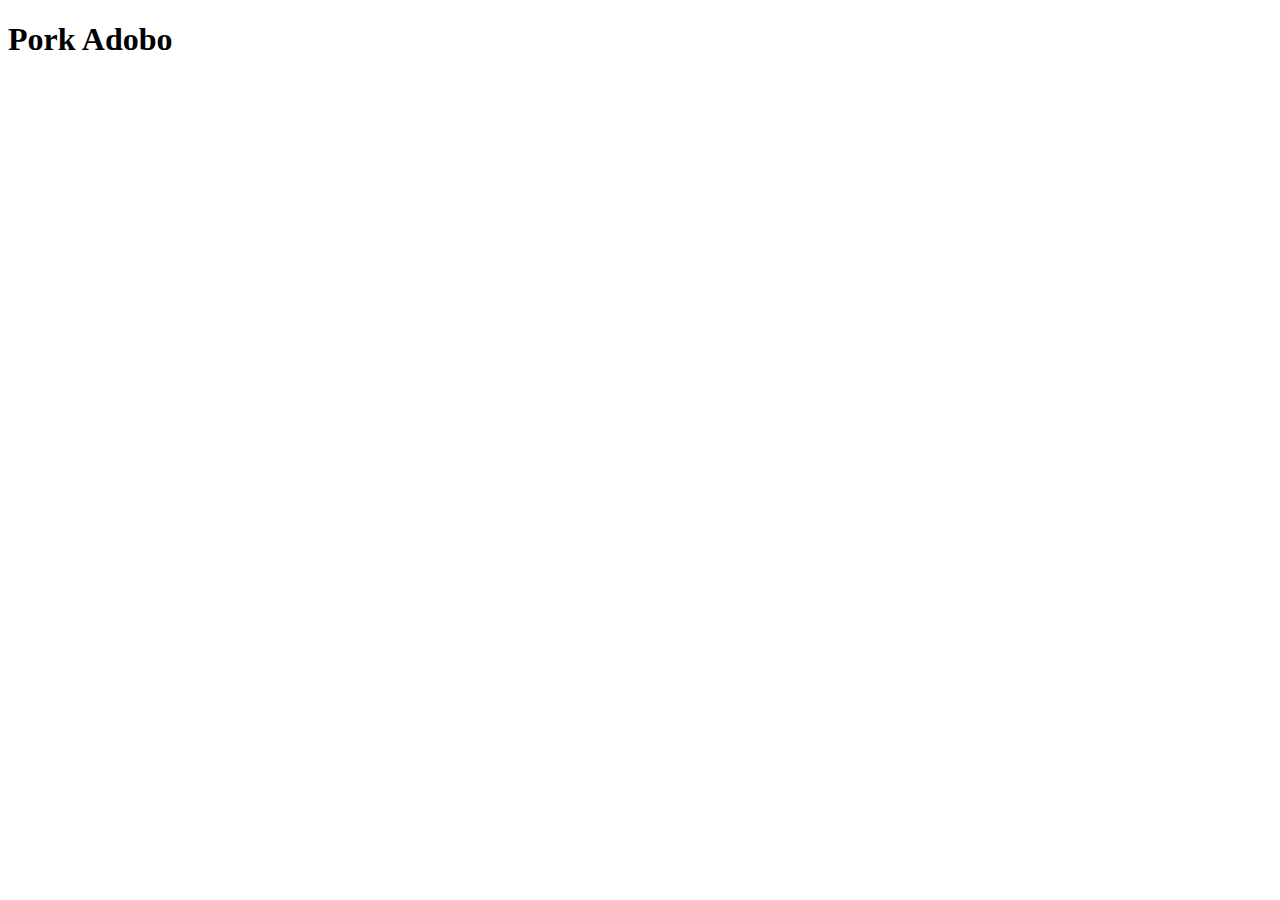
==== recipes/adobo.html @ 220be17f "create an adobo.html file" ====
<!DOCTYPE html>
<html lang="en">

<head>
    <meta charset="UTF-8">
    <meta http-equiv="X-UA-Compatible" content="IE=edge">
    <meta name="viewport" content="width=device-width, initial-scale=1.0">
    <title>Adobo</title>
</head>

<body>
    <h1>Pork Adobo</h1>
</body>

</html>
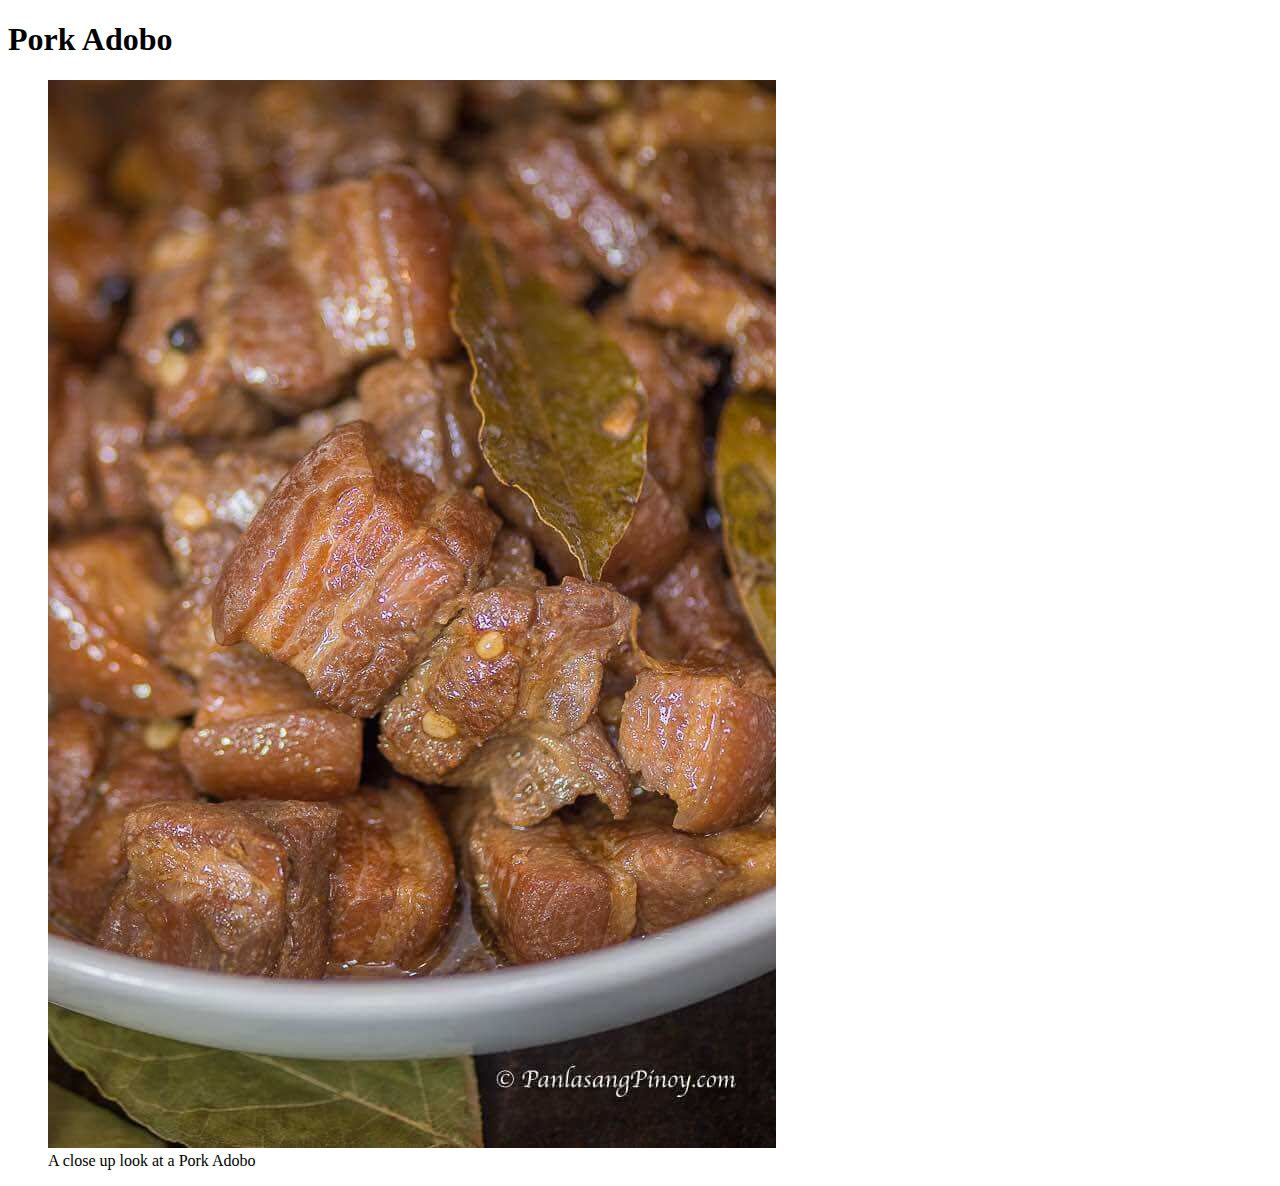
==== commit d1f41adf: "add a pork adobo figure" ====
--- a/recipes/adobo.html
+++ b/recipes/adobo.html
@@ -10,6 +10,10 @@
 
 <body>
     <h1>Pork Adobo</h1>
+    <figure>
+        <img src="../img/adobo.jpg" alt="a serving of pork adobo">
+        <figcaption>A close up look at a Pork Adobo</figcaption>
+    </figure>
 </body>
 
 </html>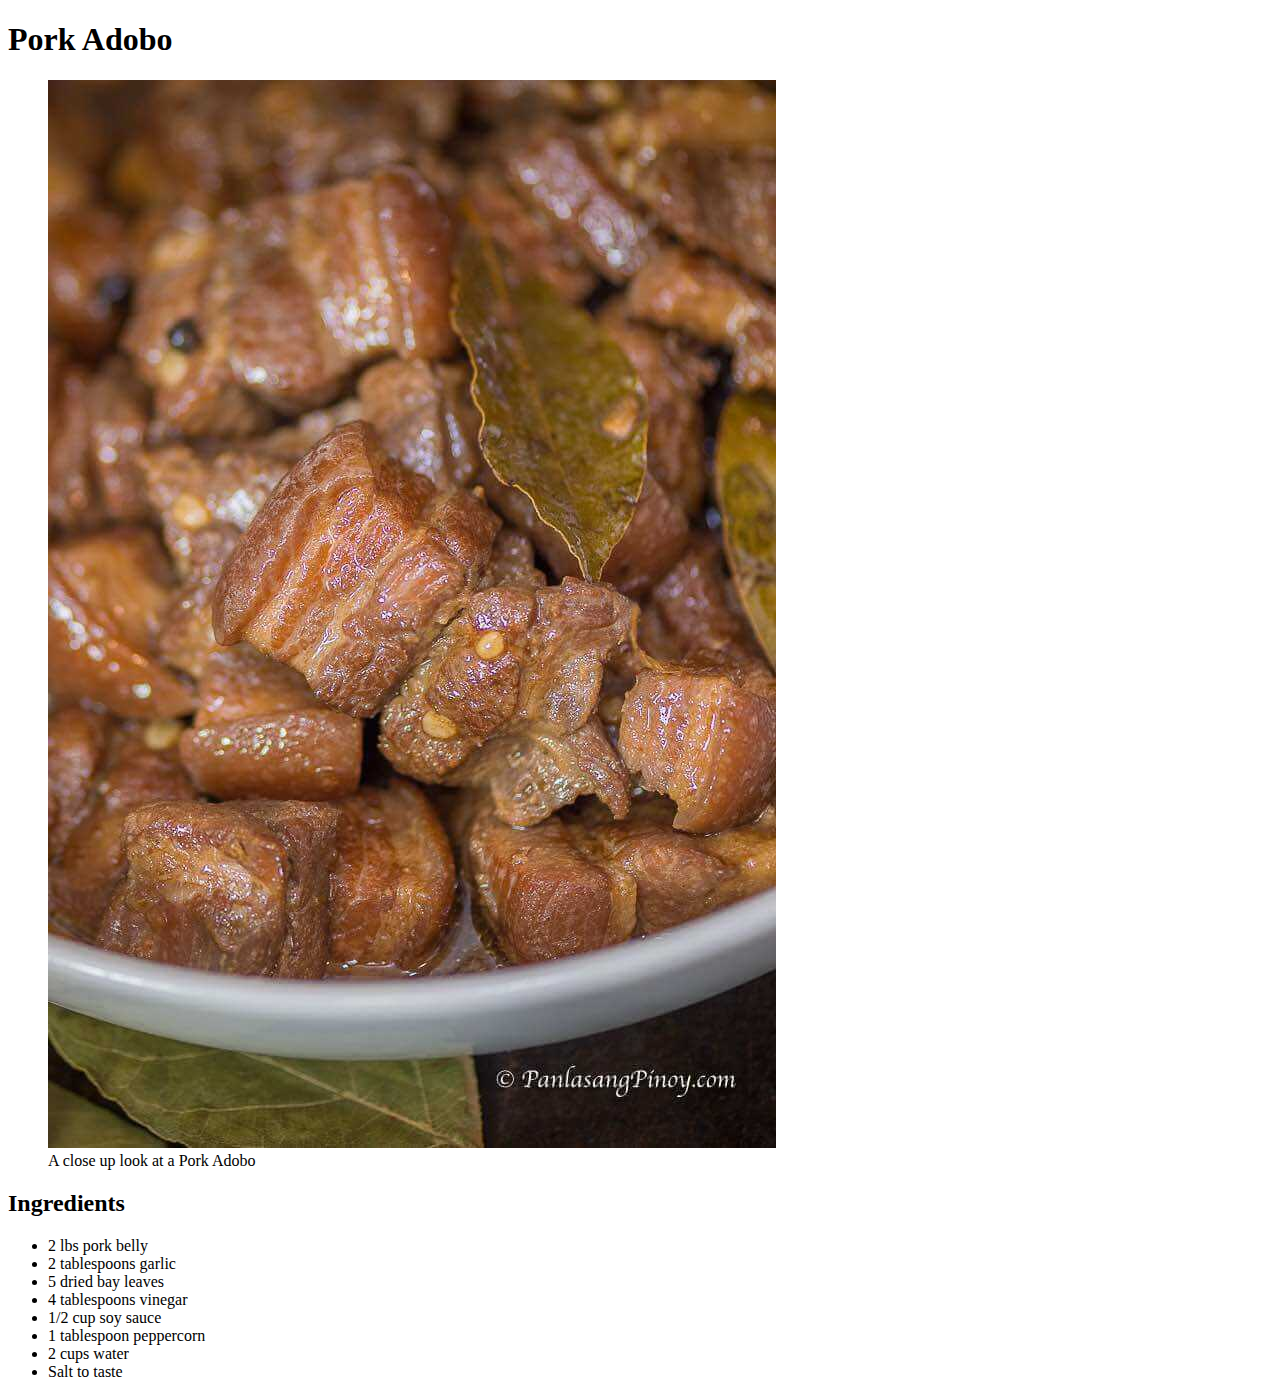
==== commit 4e66e0e5: "add an ul of ingredients" ====
--- a/recipes/adobo.html
+++ b/recipes/adobo.html
@@ -14,6 +14,17 @@
         <img src="../img/adobo.jpg" alt="a serving of pork adobo">
         <figcaption>A close up look at a Pork Adobo</figcaption>
     </figure>
+    <h2>Ingredients</h2>
+    <ul>
+        <li>2 lbs pork belly</li>
+        <li>2 tablespoons garlic</li>
+        <li>5 dried bay leaves</li>
+        <li>4 tablespoons vinegar</li>
+        <li>1/2 cup soy sauce</li>
+        <li>1 tablespoon peppercorn</li>
+        <li>2 cups water</li>
+        <li>Salt to taste</li>
+    </ul>
 </body>
 
 </html>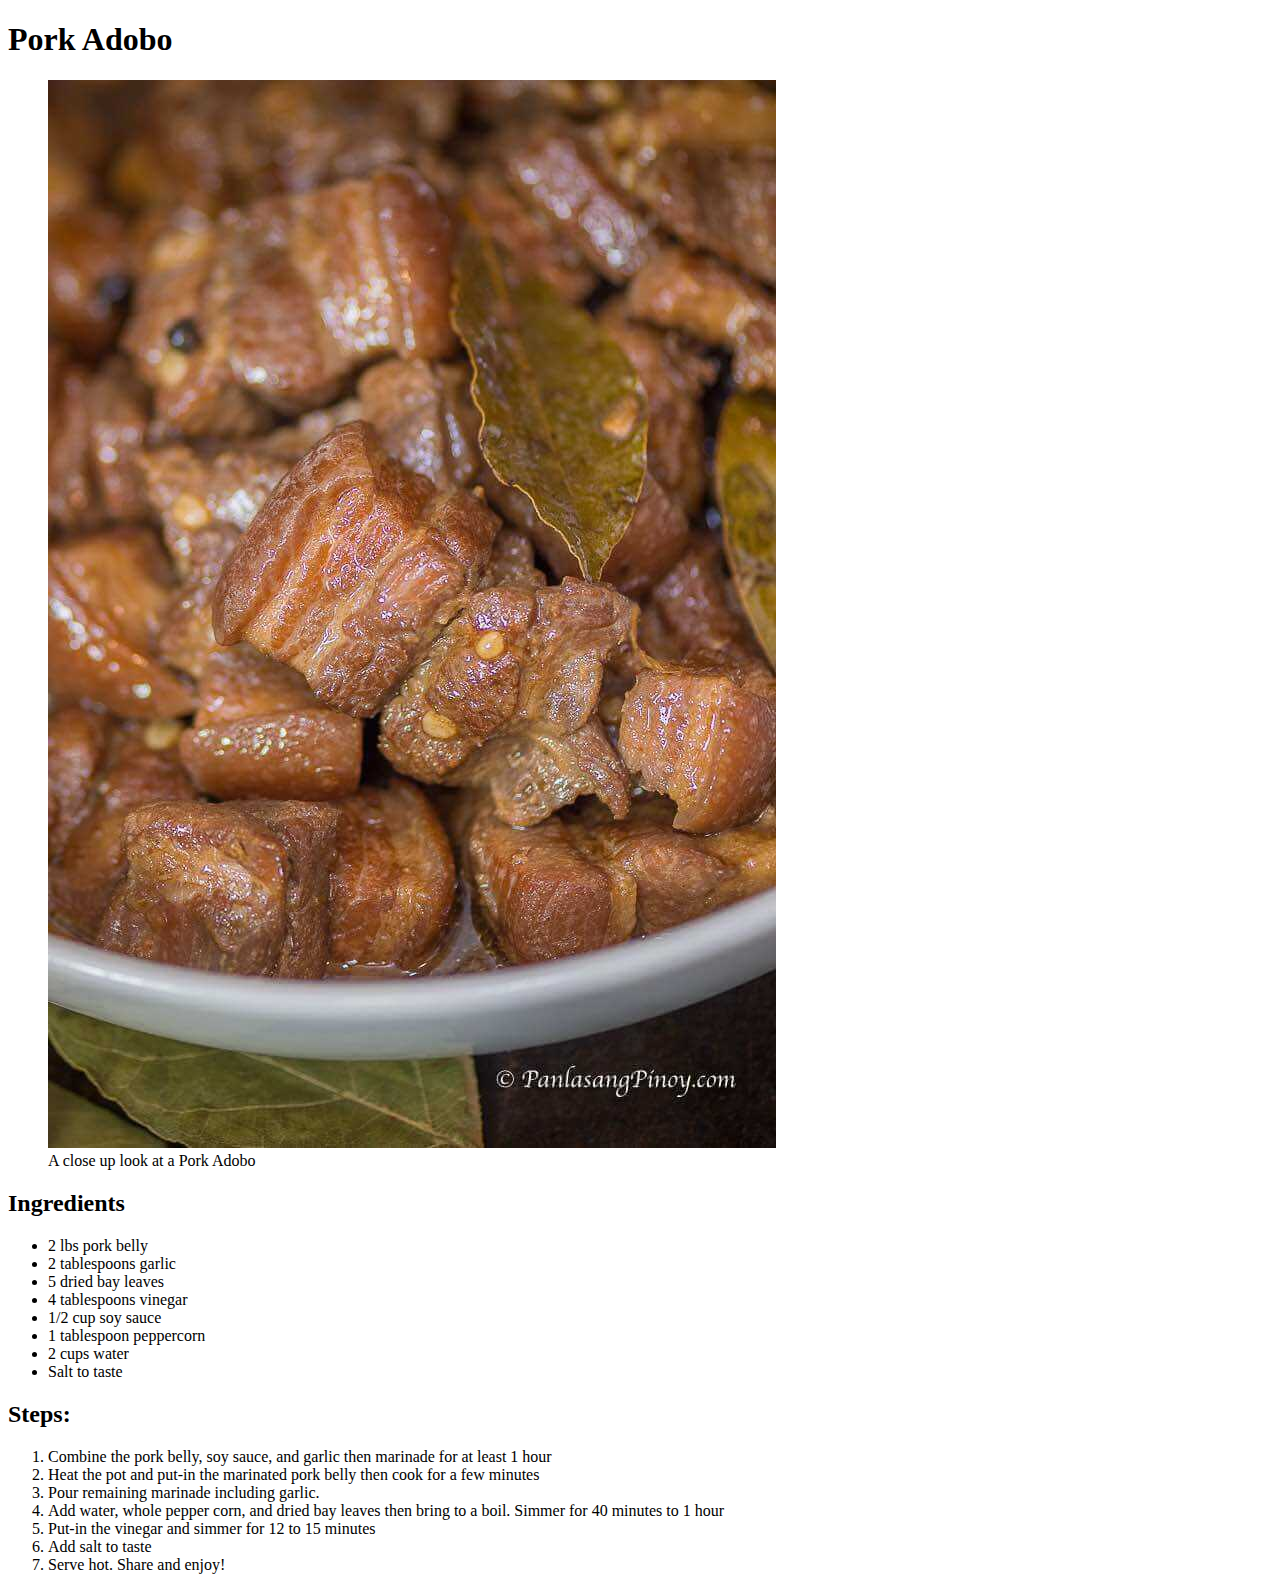
==== commit f59ed597: "add an ol of steps" ====
--- a/recipes/adobo.html
+++ b/recipes/adobo.html
@@ -25,6 +25,17 @@
         <li>2 cups water</li>
         <li>Salt to taste</li>
     </ul>
+    <h2>Steps:</h2>
+    <ol>
+        <li>Combine the pork belly, soy sauce, and garlic then marinade for at least 1 hour</li>
+        <li>Heat the pot and put-in the marinated pork belly then cook for a few minutes</li>
+        <li>Pour remaining marinade including garlic.</li>
+        <li>Add water, whole pepper corn, and dried bay leaves then bring to a boil. Simmer for 40 minutes to 1 hour
+        </li>
+        <li>Put-in the vinegar and simmer for 12 to 15 minutes</li>
+        <li>Add salt to taste</li>
+        <li>Serve hot. Share and enjoy!</li>
+    </ol>
 </body>
 
 </html>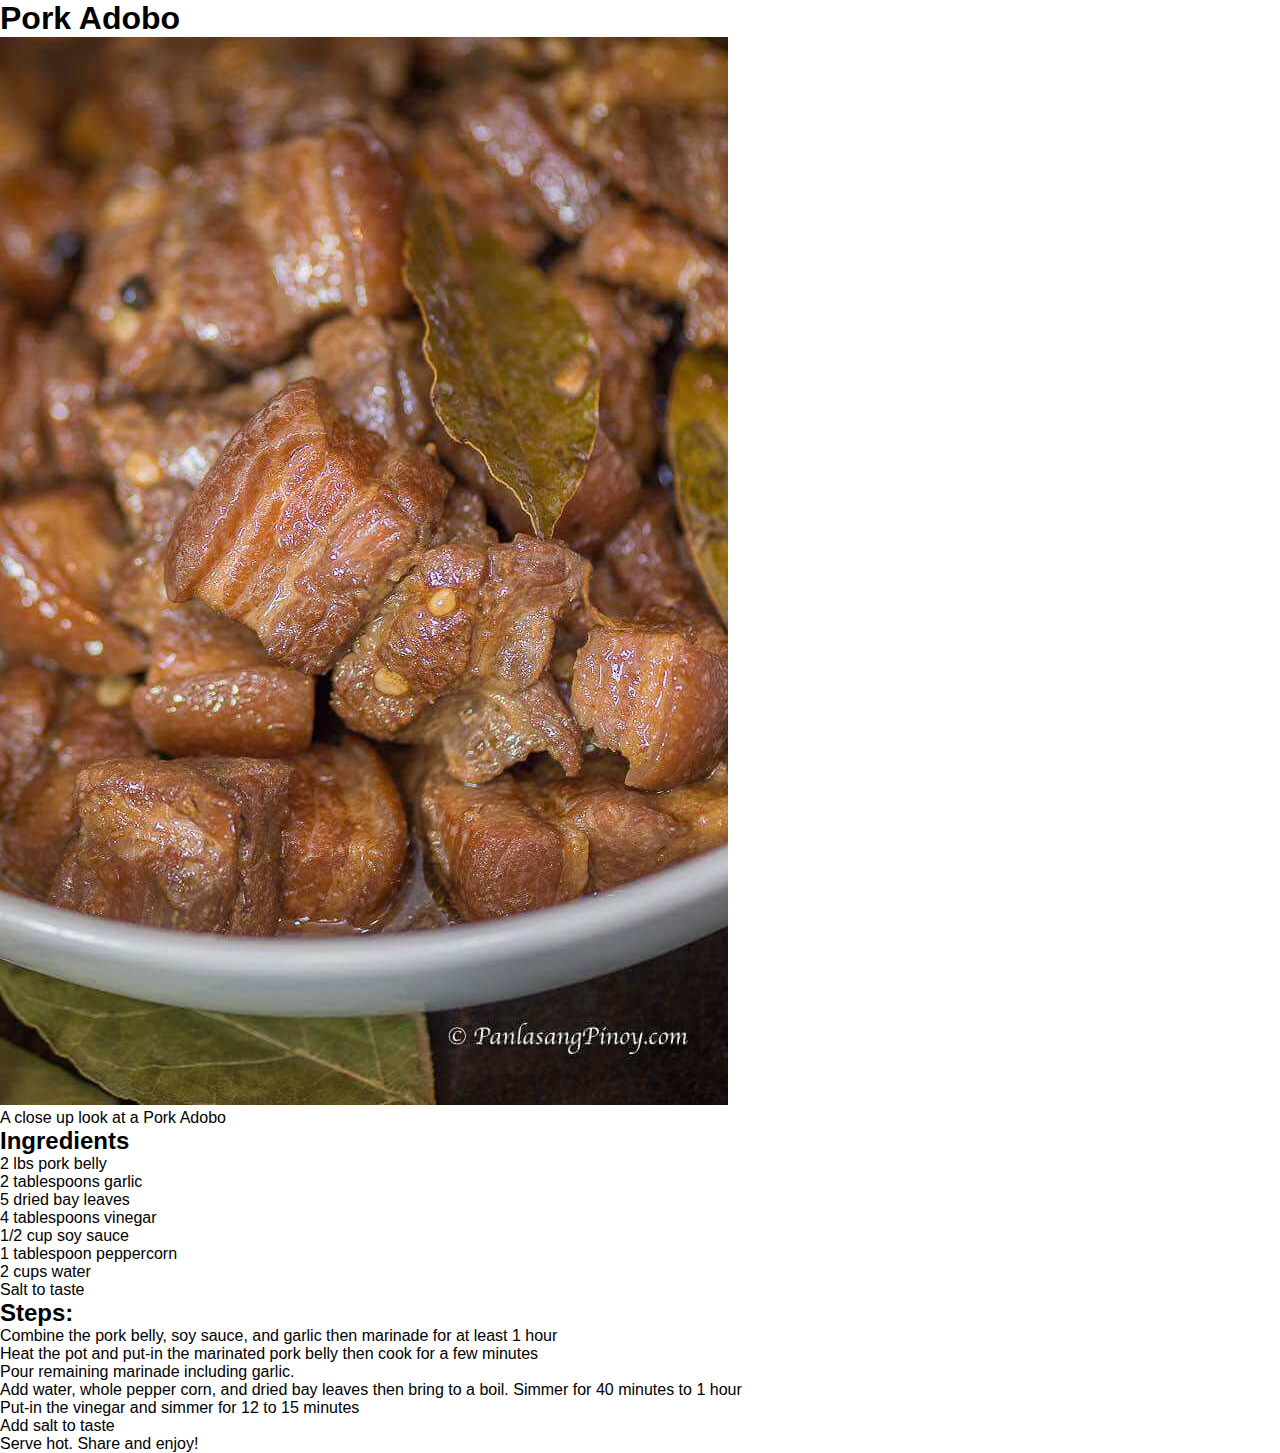
==== commit fc65c72d: "link stylesheet to all pages" ====
--- a/recipes/adobo.html
+++ b/recipes/adobo.html
@@ -6,6 +6,7 @@
     <meta http-equiv="X-UA-Compatible" content="IE=edge">
     <meta name="viewport" content="width=device-width, initial-scale=1.0">
     <title>Adobo</title>
+    <link rel="stylesheet" href="../style.css">
 </head>
 
 <body>
--- a/style.css
+++ b/style.css
@@ -0,0 +1,9 @@
+* {
+  padding: 0;
+  margin: 0;
+  box-sizing: border-box;
+}
+
+body {
+  font-family: sans-serif;
+}
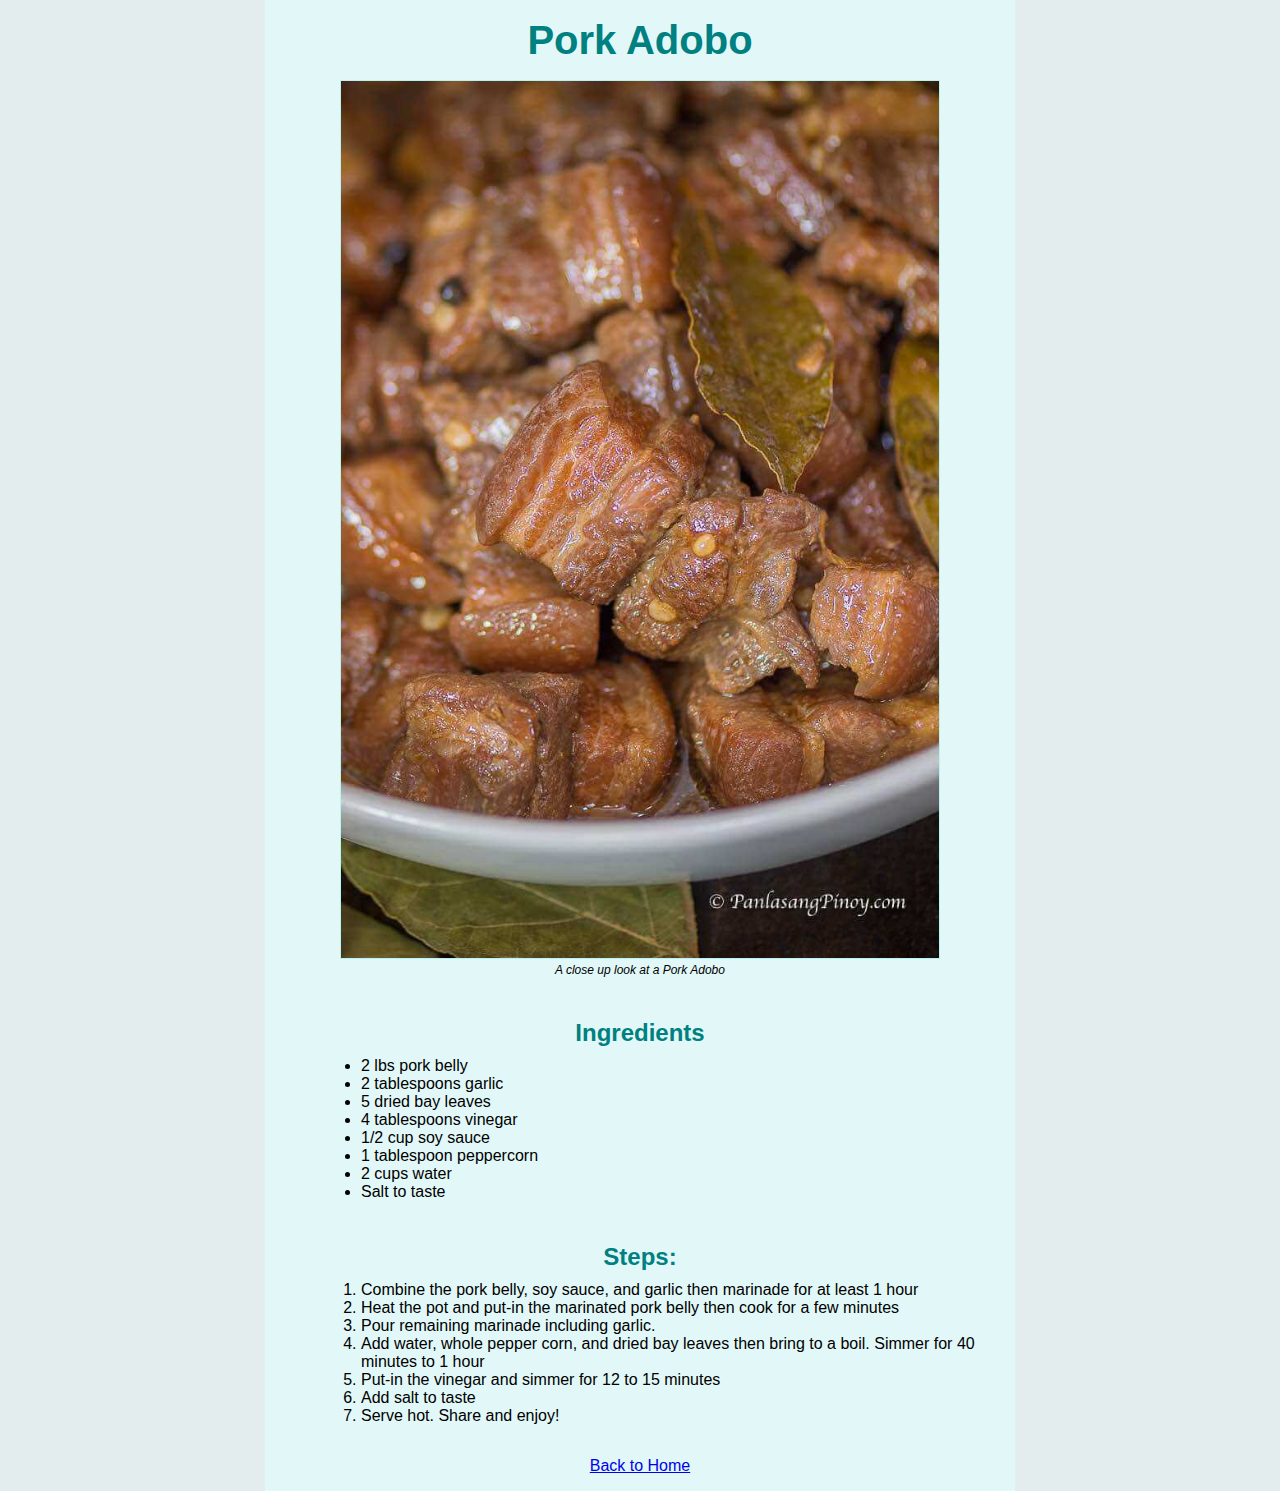
==== commit 8e810ef3: "style adobo" ====
--- a/recipes/adobo.html
+++ b/recipes/adobo.html
@@ -10,33 +10,44 @@
 </head>
 
 <body>
-    <h1>Pork Adobo</h1>
-    <figure>
-        <img src="../img/adobo.jpg" alt="a serving of pork adobo">
-        <figcaption>A close up look at a Pork Adobo</figcaption>
-    </figure>
-    <h2>Ingredients</h2>
-    <ul>
-        <li>2 lbs pork belly</li>
-        <li>2 tablespoons garlic</li>
-        <li>5 dried bay leaves</li>
-        <li>4 tablespoons vinegar</li>
-        <li>1/2 cup soy sauce</li>
-        <li>1 tablespoon peppercorn</li>
-        <li>2 cups water</li>
-        <li>Salt to taste</li>
-    </ul>
-    <h2>Steps:</h2>
-    <ol>
-        <li>Combine the pork belly, soy sauce, and garlic then marinade for at least 1 hour</li>
-        <li>Heat the pot and put-in the marinated pork belly then cook for a few minutes</li>
-        <li>Pour remaining marinade including garlic.</li>
-        <li>Add water, whole pepper corn, and dried bay leaves then bring to a boil. Simmer for 40 minutes to 1 hour
-        </li>
-        <li>Put-in the vinegar and simmer for 12 to 15 minutes</li>
-        <li>Add salt to taste</li>
-        <li>Serve hot. Share and enjoy!</li>
-    </ol>
+    <main class="recipe">
+        <section class="intro">
+
+            <h1>Pork Adobo</h1>
+            <figure>
+                <img src="../img/adobo.jpg" alt="a serving of pork adobo">
+                <figcaption>A close up look at a Pork Adobo</figcaption>
+            </figure>
+        </section>
+        <section class="ingredients">
+            <h2>Ingredients</h2>
+            <ul>
+                <li>2 lbs pork belly</li>
+                <li>2 tablespoons garlic</li>
+                <li>5 dried bay leaves</li>
+                <li>4 tablespoons vinegar</li>
+                <li>1/2 cup soy sauce</li>
+                <li>1 tablespoon peppercorn</li>
+                <li>2 cups water</li>
+                <li>Salt to taste</li>
+            </ul>
+        </section>
+        <section class="steps">
+            <h2>Steps:</h2>
+            <ol>
+                <li>Combine the pork belly, soy sauce, and garlic then marinade for at least 1 hour</li>
+                <li>Heat the pot and put-in the marinated pork belly then cook for a few minutes</li>
+                <li>Pour remaining marinade including garlic.</li>
+                <li>Add water, whole pepper corn, and dried bay leaves then bring to a boil. Simmer for 40 minutes to 1
+                    hour
+                </li>
+                <li>Put-in the vinegar and simmer for 12 to 15 minutes</li>
+                <li>Add salt to taste</li>
+                <li>Serve hot. Share and enjoy!</li>
+            </ol>
+        </section>
+        <a href="../" class="link-home">Back to Home</a>
+    </main>
 </body>
 
 </html>--- a/style.css
+++ b/style.css
@@ -6,4 +6,106 @@
 
 body {
   font-family: sans-serif;
+  background-color: hsl(180, 21%, 91%);
+  font-family: "Montserrat", sans-serif;
 }
+main {
+  background-color: white;
+  max-width: 750px;
+  margin: 0 auto;
+  min-height: 100vh;
+  text-align: center;
+  position: relative;
+}
+
+.landing-page {
+  background: linear-gradient(
+      45deg,
+      rgba(0, 128, 128, 0.3),
+      rgba(255, 0, 150, 0.3)
+    ),
+    url("./img/main.webp");
+  background-size: cover;
+
+  font-size: 1.5em;
+}
+
+article {
+  border: 3px solid rgb(145, 236, 236);
+  padding: 1em;
+  position: absolute;
+  top: 50%;
+  left: 50%;
+  transform: translate(-50%, -50%);
+}
+
+h1 {
+  line-height: 2;
+}
+
+.index {
+  list-style-type: none;
+  font-size: 1.25em;
+  line-height: 1.5;
+}
+
+a:focus {
+  outline: 2px solid rgb(145, 236, 236);
+  padding: 0 0.25em;
+  border-radius: 2px;
+}
+
+a {
+  transition: all 0.2s ease-in-out;
+  display: inline-block;
+}
+
+a:hover {
+  transform: scale(1.05);
+  color: rgb(3, 56, 56);
+}
+
+/* recipe style */
+.recipe {
+  background: rgb(226, 248, 248);
+}
+.recipe h1 {
+  font-size: 2.5em;
+  color: teal;
+}
+
+.recipe figure {
+  display: inline-block;
+  width: 80%;
+  margin-bottom: 1em;
+}
+
+.recipe figure img {
+  width: 100%;
+  border: 1px solid rgb(184, 243, 243);
+}
+.recipe figure figcaption {
+  font-size: 0.75em;
+  font-style: italic;
+}
+
+.ingredients,
+.steps {
+  padding: 1em;
+}
+
+h2 {
+  line-height: 2;
+  color: teal;
+}
+
+.ingredients ul,
+.steps ol {
+  text-align: left;
+  margin-left: 5em;
+}
+
+.link-home {
+  display: inline-block;
+  margin: 1em;
+}
